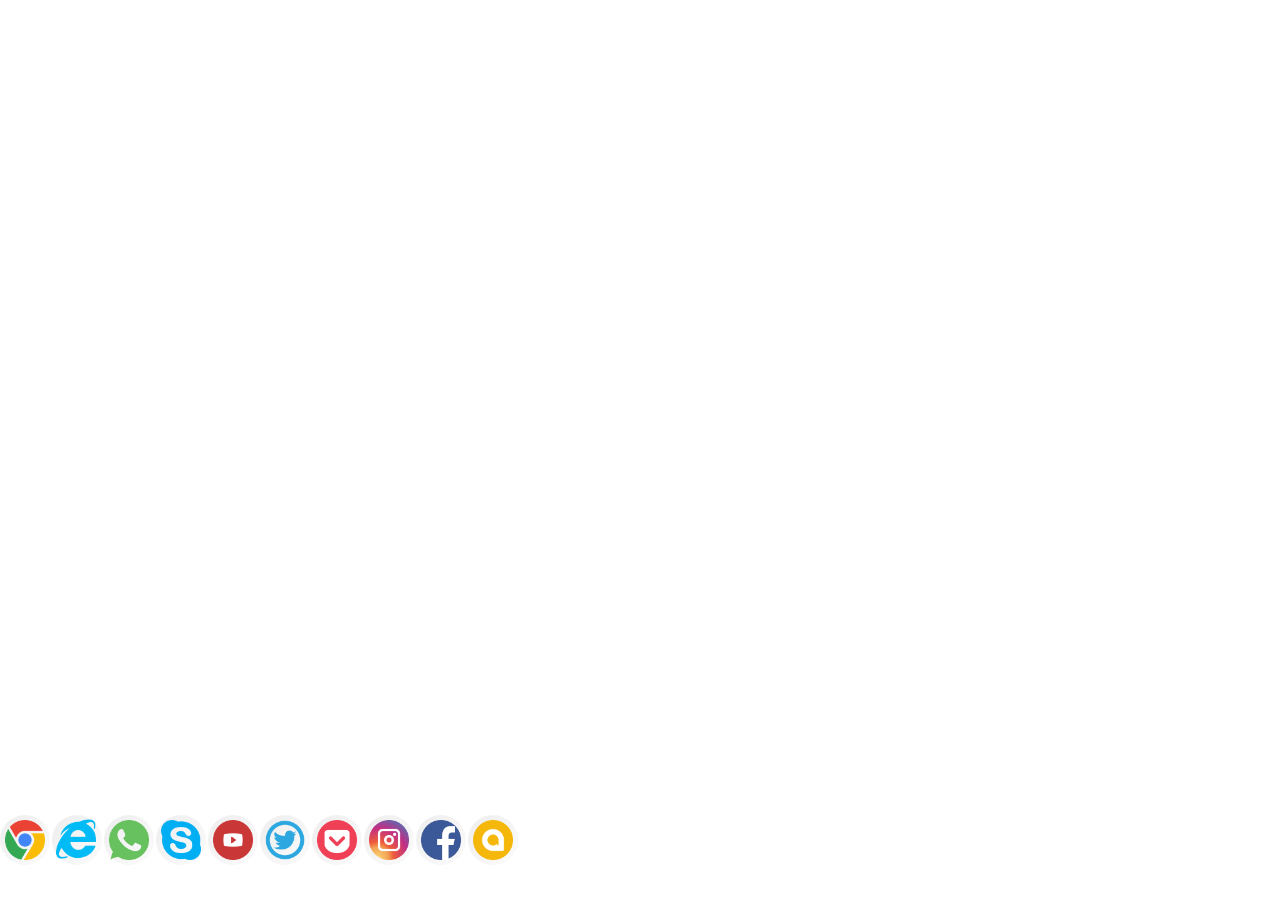
==== horizontal/index.html @ 4266e4f3 "splitting to horizontal and vertical menu" ====
<!DOCTYPE html>
<html lang="en">
<head>
    <meta charset="UTF-8">
    <title>PlainMenu</title>
    <link rel="stylesheet" href="style.css" type="text/css">
    <script type="text/javascript" src="../assets/jquery.min.js"></script>
    <script type="text/javascript" src="plain_menu.js"></script>
</head>
<body>
    <div class="plain-menu">
        <div class="item" style="left:0;">
            <span class="icon" background-url="icons/chrome.png"></span>
            <span class="title">Chrome</span>
        </div>
        <div class="item" style="left:52px;">
            <span class="icon" background-url="icons/edge.png" ></span>
            <span class="title">Edge</span>
        </div>
        <div class="item" style="left:104px; ">
            <span class="icon" background-url="icons/call.png"></span>
            <span class="title">WhatsApp</span>
        </div>
        <div class="item" style="left:156px; ">
            <span class="icon" background-url="icons/skype.png"></span>
            <span class="title">Skype</span>
        </div>
        <div class="item" style="left:208px;">
            <span class="icon" background-url="icons/youtube.png"></span>
            <span class="title">Youtube</span>
        </div>
        <div class="item" style="left:260px;">
            <span class="icon" background-url="icons/twitter.png"></span>
            <span class="title">Twitter</span>
        </div>
        <div class="item" style="left:312px;">
            <span class="icon" background-url="icons/secure.png"></span>
            <span class="title">Security</span>
        </div>
        <div class="item" style="left:364px;">
            <span class="icon" background-url="icons/instagram.png"></span>
            <span class="title">Instagram</span>
        </div>
        <div class="item" style="left:416px;">
            <span class="icon" background-url="icons/facebook.png"></span>
            <span class="title">Facebook</span>
        </div>
        <div class="item" style="left:468px;">
            <span class="icon" background-url="icons/alarm.png"></span>
            <span class="title">Google Maps</span>
        </div>
    </div>
</body>
</html>
---- horizontal/style.css ----
* {
	padding: 0;
	margin: 0;
}
.plain-menu {
	position: fixed;
	width: 518px;
	height: 100px;
	font-family: Arial,Verdana;
	bottom: 10px;
}
.plain-menu .item {
	position: absolute;
	top: 25px;
	width: 50px;
	height: 50px;
	background: silver;
	text-align: center;
	cursor: pointer;
	z-index: 2;
	display: flex;
	align-items: center;
	justify-content: center;
	background: linear-gradient(to bottom right, rgba(230,230,230, 0.7), rgba(250,250,250, 0.7));
	border-radius: 50%;
}


.plain-menu .item > span::after {
	content: '';
	position:absolute;
	top: 10%;
	left: 10%;
	width: 80%;
	height: 80%;
}

.plain-menu .item:nth-child(1) > span.icon::after {
	background: url('../assets/icons/chrome.png') center;
	background-size: contain;
}

.plain-menu .item:nth-child(2) > span.icon::after {
	top: 8%;
	left: 8%;
	background: url('../assets/icons/edge.png') center;
	background-size: contain;
}

.plain-menu .item:nth-child(3) > span.icon::after {
	background: url('../assets/icons/call.png') center;
	background-size: contain;
}
.plain-menu .item:nth-child(4) > span.icon::after {
	background: url('../assets/icons/skype.png') center;
	background-size: 100% 100%;
}
.plain-menu .item:nth-child(5) > span.icon::after {
	background: url('../assets/icons/youtube.png') center;
	background-size: contain;
}
.plain-menu .item:nth-child(7) > span.icon::after {
	background: url('../assets/icons/secure.png') center;
	background-size: contain;
}
.plain-menu .item:nth-child(6) > span.icon::after {
	background: url('../assets/icons/twitter.png') center;
	background-size: contain;
}
.plain-menu .item:nth-child(8) > span.icon::after {
	background: url('../assets/icons/instagram.png') center;
	background-size: contain;
}
.plain-menu .item:nth-child(9) > span.icon::after {
	 background: url('../assets/icons/facebook.png') center;
	 background-size: contain;
 }
.plain-menu .item:nth-child(10) > span.icon::after {
	background: url('../assets/icons/alarm.png') center;
	background-size: contain;
}
.item > span.icon {
	width: 80%;
	height: 80%;
	border-radius: 50%;
}

.plain-menu .item:hover {
	box-shadow: 0 0 10px rgba(189,189,189,0.7);
	z-index: 10;
}

.item span.title {
	display: none;
	top: 0;
}
.item span.icon:hover {
	width: 100%;
	height: 100%;
}
.item span.icon:hover ~ span.title {
	display: block;
	opacity: 1;
	width: 100%;
	height: 30px;
	position: absolute;
	top: -50px;
	padding: 0 5px;
	text-align: center;
	font-size: 12px;
	font-weight: bold;
	line-height: 30px;
	letter-spacing: 1px;
	border-radius: 5px;
	background: rgba(240,240,240, 1);
	animation: movingUp 0.5s ease;
	color: #676d73;
}

.item span.title::after {
	position: absolute;
	width: 0;
	height: 0;
	left: calc(50% - 10px);
	top: 25px;
	border: 10px solid;
	z-index: -1;
	border-color: rgba(240,240,240, 1) transparent transparent transparent;
}

@keyframes movingUp {
	from {
		opacity: 0;
		top: 0px
	}
	to {
		opacity: 1;
		top: -50px;
	}
}
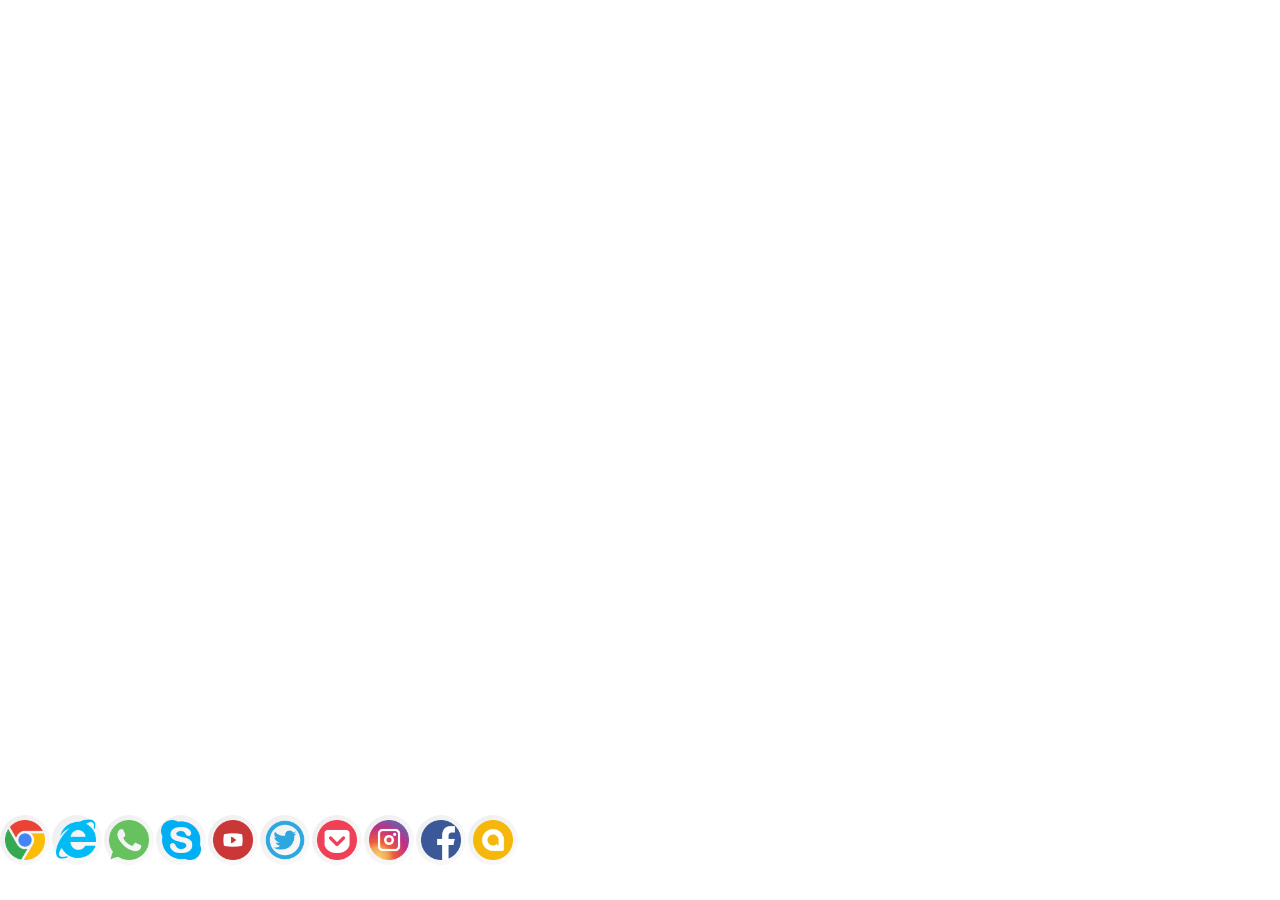
==== commit 92e7cf76: "creating vertical menu perfomance" ====
--- a/horizontal/index.html
+++ b/horizontal/index.html
@@ -5,7 +5,7 @@
     <title>PlainMenu</title>
     <link rel="stylesheet" href="style.css" type="text/css">
     <script type="text/javascript" src="../assets/jquery.min.js"></script>
-    <script type="text/javascript" src="plain_menu.js"></script>
+    <script type="text/javascript" src="plain_menu2.js"></script>
 </head>
 <body>
     <div class="plain-menu">
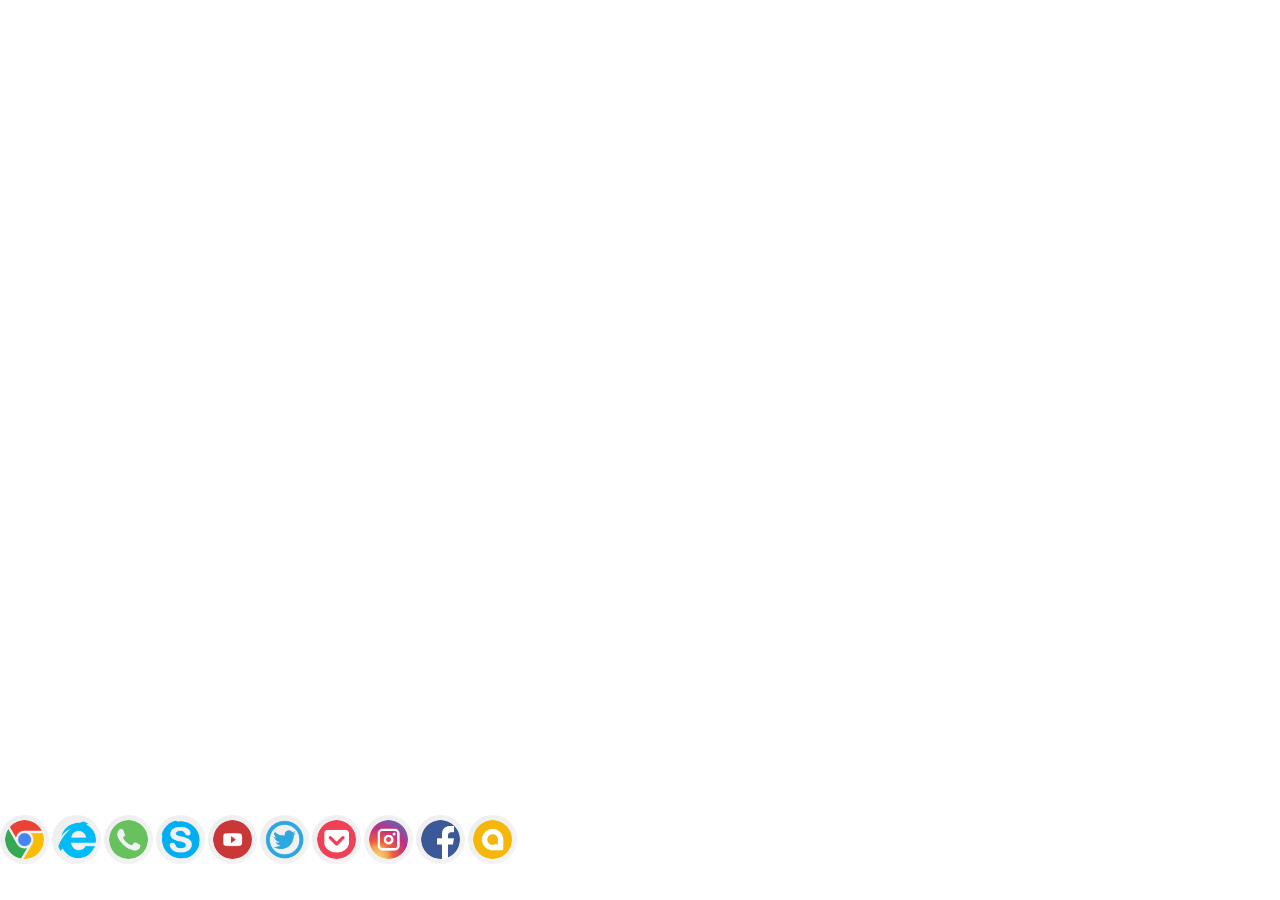
==== commit 8c912565: "extracting similar styles features to common style" ====
--- a/horizontal/index.html
+++ b/horizontal/index.html
@@ -3,9 +3,10 @@
 <head>
     <meta charset="UTF-8">
     <title>PlainMenu</title>
+    <link rel="stylesheet" href="../assets/common_style.css" type="text/css">
     <link rel="stylesheet" href="style.css" type="text/css">
     <script type="text/javascript" src="../assets/jquery.min.js"></script>
-    <script type="text/javascript" src="plain_menu2.js"></script>
+    <script type="text/javascript" src="plain_horizontal_menu.js"></script>
 </head>
 <body>
     <div class="plain-menu">
--- a/assets/common_style.css
+++ b/assets/common_style.css
@@ -0,0 +1,105 @@
+/*общий файл со стилями для 2 типов меню*/
+* {
+	padding: 0;
+	margin: 0;
+}
+.plain-menu {
+	position: fixed;
+	font-family: Arial,Verdana;
+}
+
+.plain-menu .item {
+	position: absolute;
+	width: 50px;
+	height: 50px;
+	background: transparent;
+	text-align: center;
+	cursor: pointer;
+}
+
+.plain-menu .item > span.icon {
+	width: calc(100% - 1px);
+	height: calc(100% - 1px);
+	border-radius: 50%;
+	background: linear-gradient(to bottom right, rgba(230,230,230, 0.7), rgba(240,240,240, 0.7));
+	display: flex;
+	align-items: center;
+	justify-content: center;
+}
+
+.plain-menu .item > span.icon::after {
+	content: '';
+	width: 80%;
+	height: 80%;
+	border-radius: 50%;
+}
+
+.plain-menu .item:nth-child(1) > span.icon::after {
+	background: url('../assets/icons/chrome.png') center no-repeat;
+	background-size: contain;
+}
+.plain-menu .item:nth-child(2) > span.icon::after {
+	background: url('../assets/icons/adobe.png') center no-repeat;
+	background-size: contain;
+}
+.plain-menu .item:nth-child(3) > span.icon::after {
+	background: url('../assets/icons/call.png') center no-repeat;
+	background-size: contain;
+}
+.plain-menu .item:nth-child(4) > span.icon::after {
+	background: url('../assets/icons/skype.png') center no-repeat;
+	background-size: 85% 85%;
+}
+.plain-menu .item:nth-child(5) > span.icon::after {
+	background: url('../assets/icons/youtube.png') center no-repeat;
+	background-size: contain;
+}
+.plain-menu .item:nth-child(7) > span.icon::after {
+	background: url('../assets/icons/secure.png') center no-repeat;
+	background-size: contain;
+}
+.plain-menu .item:nth-child(6) > span.icon::after {
+	background: url('../assets/icons/twitter.png') center no-repeat;
+	background-size: contain;
+}
+.plain-menu .item:nth-child(8) > span.icon::after {
+	background: url('../assets/icons/instagram.png') center no-repeat;
+	background-size: contain;
+}
+.plain-menu .item:nth-child(9) > span.icon::after {
+	background: url('../assets/icons/facebook.png') center no-repeat;
+	background-size: contain;
+}
+.plain-menu .item:nth-child(10) > span.icon::after {
+	background: url('../assets/icons/alarm.png') center no-repeat;
+	background-size: contain;
+}
+.plain-menu .item:nth-child(11) > span.icon::after {
+	background: url('../assets/icons/opera.png') center no-repeat;
+	background-size: contain;
+}
+.plain-menu .item:nth-child(12) > span.icon::after {
+	background: url('../assets/icons/app_store.png') center no-repeat;
+	background-size: contain;
+}
+.plain-menu .item:nth-child(13) > span.icon::after {
+	background: url('../assets/icons/firefox.png') center no-repeat;
+	background-size: contain;
+}
+.plain-menu .item:nth-child(14) > span.icon::after {
+	background: url('../assets/icons/wifi.png') center no-repeat;
+	background-size: contain;
+}
+.plain-menu .item:nth-child(15) > span.icon::after {
+	background: url('../assets/icons/owl.png') center no-repeat;
+	background-size: contain;
+}
+.plain-menu .item:nth-child(16) > span.icon::after {
+	background: url('../assets/icons/debian.png') center no-repeat;
+	background-size: contain;
+}
+.plain-menu .item:nth-child(17) > span.icon::after {
+	background: url('../assets/icons/android.png') center no-repeat;
+	background-size: contain;
+}
+
--- a/horizontal/style.css
+++ b/horizontal/style.css
@@ -14,39 +14,36 @@
 	top: 25px;
 	width: 50px;
 	height: 50px;
-	background: silver;
+	background: transparent;
 	text-align: center;
 	cursor: pointer;
-	z-index: 2;
+}
+
+.plain-menu .item > span.icon {
+	width: calc(100% - 1px);
+	height: calc(100% - 1px);
+	border-radius: 50%;
+	background: linear-gradient(to bottom right, rgba(230,230,230, 0.7), rgba(240,240,240, 0.7));
 	display: flex;
 	align-items: center;
 	justify-content: center;
-	background: linear-gradient(to bottom right, rgba(230,230,230, 0.7), rgba(250,250,250, 0.7));
-	border-radius: 50%;
 }
 
-
-.plain-menu .item > span::after {
+.plain-menu .item > span.icon::after {
 	content: '';
-	position:absolute;
-	top: 10%;
-	left: 10%;
 	width: 80%;
 	height: 80%;
+	border-radius: 50%;
+	background: white;
 }
-
 .plain-menu .item:nth-child(1) > span.icon::after {
 	background: url('../assets/icons/chrome.png') center;
 	background-size: contain;
 }
-
 .plain-menu .item:nth-child(2) > span.icon::after {
-	top: 8%;
-	left: 8%;
 	background: url('../assets/icons/edge.png') center;
 	background-size: contain;
 }
-
 .plain-menu .item:nth-child(3) > span.icon::after {
 	background: url('../assets/icons/call.png') center;
 	background-size: contain;
@@ -79,25 +76,12 @@
 	background: url('../assets/icons/alarm.png') center;
 	background-size: contain;
 }
-.item > span.icon {
-	width: 80%;
-	height: 80%;
-	border-radius: 50%;
-}
-
-.plain-menu .item:hover {
-	box-shadow: 0 0 10px rgba(189,189,189,0.7);
-	z-index: 10;
-}
 
 .item span.title {
 	display: none;
 	top: 0;
 }
-.item span.icon:hover {
-	width: 100%;
-	height: 100%;
-}
+
 .item span.icon:hover ~ span.title {
 	display: block;
 	opacity: 1;
@@ -113,18 +97,19 @@
 	letter-spacing: 1px;
 	border-radius: 5px;
 	background: rgba(240,240,240, 1);
-	animation: movingUp 0.5s ease;
+	animation: movingUp 0.3s ease;
 	color: #676d73;
 }
 
 .item span.title::after {
+	content: '';
 	position: absolute;
 	width: 0;
 	height: 0;
 	left: calc(50% - 10px);
 	top: 25px;
 	border: 10px solid;
-	z-index: -1;
+	z-index: 5;
 	border-color: rgba(240,240,240, 1) transparent transparent transparent;
 }
 
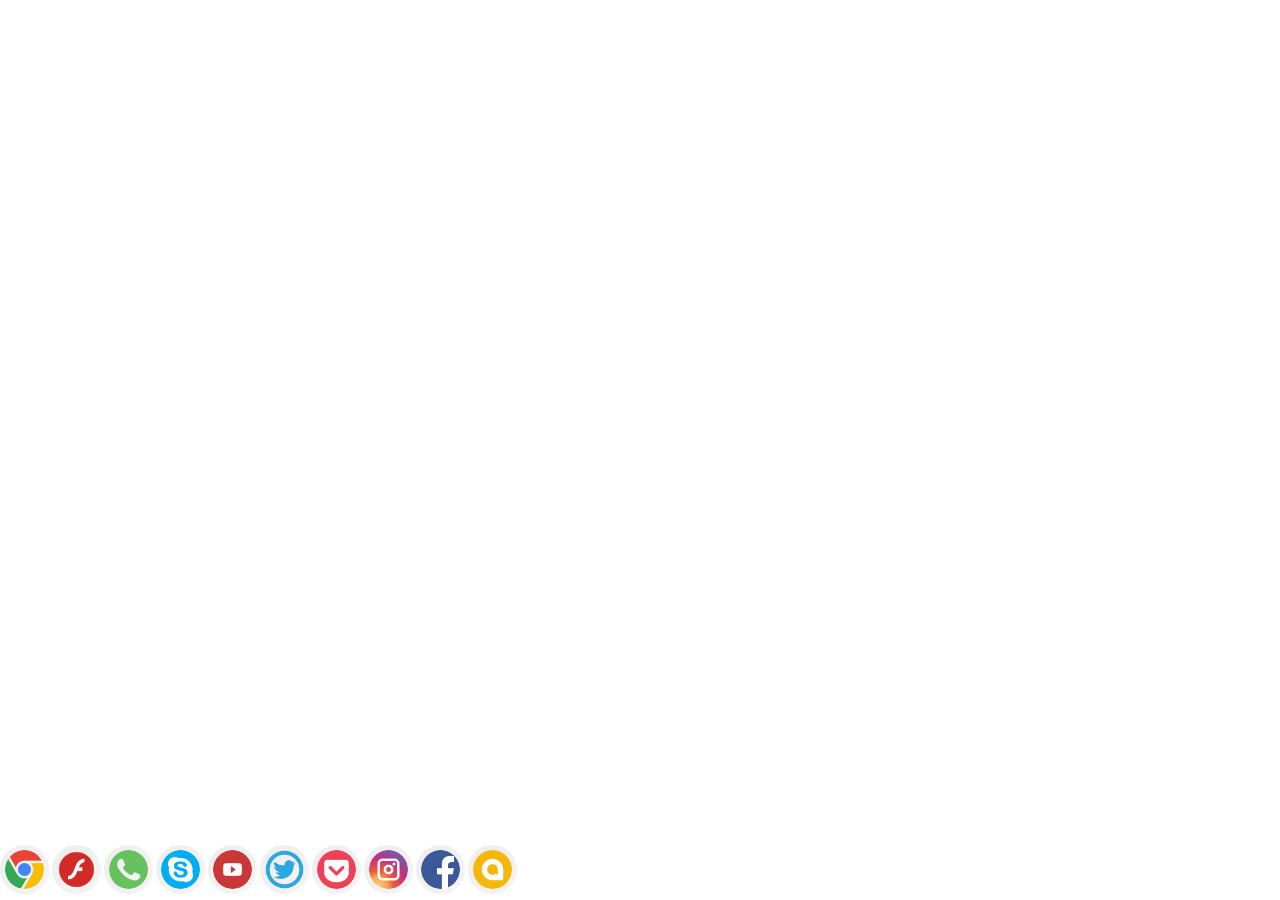
==== commit 861c9881: "prevent drabbling in horizontal menu" ====
--- a/horizontal/index.html
+++ b/horizontal/index.html
@@ -11,43 +11,43 @@
 <body>
     <div class="plain-menu">
         <div class="item" style="left:0;">
-            <span class="icon" background-url="icons/chrome.png"></span>
+            <span class="icon"></span>
             <span class="title">Chrome</span>
         </div>
         <div class="item" style="left:52px;">
-            <span class="icon" background-url="icons/edge.png" ></span>
+            <span class="icon" ></span>
             <span class="title">Edge</span>
         </div>
         <div class="item" style="left:104px; ">
-            <span class="icon" background-url="icons/call.png"></span>
+            <span class="icon"></span>
             <span class="title">WhatsApp</span>
         </div>
         <div class="item" style="left:156px; ">
-            <span class="icon" background-url="icons/skype.png"></span>
+            <span class="icon"></span>
             <span class="title">Skype</span>
         </div>
         <div class="item" style="left:208px;">
-            <span class="icon" background-url="icons/youtube.png"></span>
+            <span class="icon"></span>
             <span class="title">Youtube</span>
         </div>
         <div class="item" style="left:260px;">
-            <span class="icon" background-url="icons/twitter.png"></span>
+            <span class="icon"></span>
             <span class="title">Twitter</span>
         </div>
         <div class="item" style="left:312px;">
-            <span class="icon" background-url="icons/secure.png"></span>
+            <span class="icon"></span>
             <span class="title">Security</span>
         </div>
         <div class="item" style="left:364px;">
-            <span class="icon" background-url="icons/instagram.png"></span>
+            <span class="icon"></span>
             <span class="title">Instagram</span>
         </div>
         <div class="item" style="left:416px;">
-            <span class="icon" background-url="icons/facebook.png"></span>
+            <span class="icon"></span>
             <span class="title">Facebook</span>
         </div>
         <div class="item" style="left:468px;">
-            <span class="icon" background-url="icons/alarm.png"></span>
+            <span class="icon"></span>
             <span class="title">Google Maps</span>
         </div>
     </div>
--- a/assets/common_style.css
+++ b/assets/common_style.css
@@ -1,4 +1,3 @@
-/*общий файл со стилями для 2 типов меню*/
 * {
 	padding: 0;
 	margin: 0;
@@ -15,9 +14,11 @@
 	background: transparent;
 	text-align: center;
 	cursor: pointer;
+	text-align:center;
 }
 
-.plain-menu .item > span.icon {
+.item > .icon {
+	position: absolute;
 	width: calc(100% - 1px);
 	height: calc(100% - 1px);
 	border-radius: 50%;
@@ -27,79 +28,95 @@
 	justify-content: center;
 }
 
-.plain-menu .item > span.icon::after {
+.plain-menu .item > .icon::after {
+	position: relative;
 	content: '';
 	width: 80%;
 	height: 80%;
 	border-radius: 50%;
+	z-index: 50;
+ }
+
+.item > span.title {
+	display: none;
+	width: 120px;
+	height: 30px;
+	position: absolute;
+	padding: 0 5px;
+	text-align: center;
+	font-size: 12px;
+	line-height: 30px;
+	letter-spacing: 1px;
+	border-radius: 5px;
+	background: rgba(240,240,240, 1);
+	white-space: nowrap;
 }
 
-.plain-menu .item:nth-child(1) > span.icon::after {
+.plain-menu .item:nth-child(1) > .icon::after  {
 	background: url('../assets/icons/chrome.png') center no-repeat;
 	background-size: contain;
 }
-.plain-menu .item:nth-child(2) > span.icon::after {
+.plain-menu .item:nth-child(2)> .icon::after  {
 	background: url('../assets/icons/adobe.png') center no-repeat;
 	background-size: contain;
 }
-.plain-menu .item:nth-child(3) > span.icon::after {
+.plain-menu .item:nth-child(3) > .icon::after  {
 	background: url('../assets/icons/call.png') center no-repeat;
 	background-size: contain;
 }
-.plain-menu .item:nth-child(4) > span.icon::after {
+.plain-menu .item:nth-child(4) > .icon::after  {
 	background: url('../assets/icons/skype.png') center no-repeat;
-	background-size: 85% 85%;
+	background-size: contain;
 }
-.plain-menu .item:nth-child(5) > span.icon::after {
+.plain-menu .item:nth-child(5) > .icon::after  {
 	background: url('../assets/icons/youtube.png') center no-repeat;
 	background-size: contain;
 }
-.plain-menu .item:nth-child(7) > span.icon::after {
+.plain-menu .item:nth-child(7) > .icon::after  {
 	background: url('../assets/icons/secure.png') center no-repeat;
 	background-size: contain;
 }
-.plain-menu .item:nth-child(6) > span.icon::after {
+.plain-menu .item:nth-child(6) > .icon::after  {
 	background: url('../assets/icons/twitter.png') center no-repeat;
 	background-size: contain;
 }
-.plain-menu .item:nth-child(8) > span.icon::after {
+.plain-menu .item:nth-child(8) > .icon::after {
 	background: url('../assets/icons/instagram.png') center no-repeat;
 	background-size: contain;
 }
-.plain-menu .item:nth-child(9) > span.icon::after {
+.plain-menu .item:nth-child(9) > .icon::after {
 	background: url('../assets/icons/facebook.png') center no-repeat;
 	background-size: contain;
 }
-.plain-menu .item:nth-child(10) > span.icon::after {
+.plain-menu .item:nth-child(10) > .icon::after  {
 	background: url('../assets/icons/alarm.png') center no-repeat;
 	background-size: contain;
 }
-.plain-menu .item:nth-child(11) > span.icon::after {
+.plain-menu .item:nth-child(11) > .icon::after {
 	background: url('../assets/icons/opera.png') center no-repeat;
 	background-size: contain;
 }
-.plain-menu .item:nth-child(12) > span.icon::after {
+.plain-menu .item:nth-child(12) > .icon::after {
 	background: url('../assets/icons/app_store.png') center no-repeat;
 	background-size: contain;
 }
-.plain-menu .item:nth-child(13) > span.icon::after {
+.plain-menu .item:nth-child(13) > .icon::after {
 	background: url('../assets/icons/firefox.png') center no-repeat;
 	background-size: contain;
 }
-.plain-menu .item:nth-child(14) > span.icon::after {
+.plain-menu .item:nth-child(14) > .icon::after  {
 	background: url('../assets/icons/wifi.png') center no-repeat;
 	background-size: contain;
 }
-.plain-menu .item:nth-child(15) > span.icon::after {
+.plain-menu .item:nth-child(15) > .icon::after {
 	background: url('../assets/icons/owl.png') center no-repeat;
 	background-size: contain;
 }
-.plain-menu .item:nth-child(16) > span.icon::after {
+.plain-menu .item:nth-child(16) > .icon::after  {
 	background: url('../assets/icons/debian.png') center no-repeat;
 	background-size: contain;
 }
-.plain-menu .item:nth-child(17) > span.icon::after {
+.plain-menu .item:nth-child(17) > .icon::after  {
 	background: url('../assets/icons/android.png') center no-repeat;
 	background-size: contain;
 }
-
--- a/horizontal/style.css
+++ b/horizontal/style.css
@@ -3,105 +3,22 @@
 	margin: 0;
 }
 .plain-menu {
-	position: fixed;
-	width: 518px;
-	height: 100px;
+	bottom: 5px;
+	width: 100%;
+	height: 50px;
 	font-family: Arial,Verdana;
-	bottom: 10px;
-}
-.plain-menu .item {
-	position: absolute;
-	top: 25px;
-	width: 50px;
-	height: 50px;
-	background: transparent;
-	text-align: center;
-	cursor: pointer;
 }
 
-.plain-menu .item > span.icon {
-	width: calc(100% - 1px);
-	height: calc(100% - 1px);
-	border-radius: 50%;
-	background: linear-gradient(to bottom right, rgba(230,230,230, 0.7), rgba(240,240,240, 0.7));
-	display: flex;
-	align-items: center;
-	justify-content: center;
+.plain-menu .item {
+	top: 0px;
 }
 
-.plain-menu .item > span.icon::after {
-	content: '';
-	width: 80%;
-	height: 80%;
-	border-radius: 50%;
-	background: white;
-}
-.plain-menu .item:nth-child(1) > span.icon::after {
-	background: url('../assets/icons/chrome.png') center;
-	background-size: contain;
-}
-.plain-menu .item:nth-child(2) > span.icon::after {
-	background: url('../assets/icons/edge.png') center;
-	background-size: contain;
-}
-.plain-menu .item:nth-child(3) > span.icon::after {
-	background: url('../assets/icons/call.png') center;
-	background-size: contain;
-}
-.plain-menu .item:nth-child(4) > span.icon::after {
-	background: url('../assets/icons/skype.png') center;
-	background-size: 100% 100%;
-}
-.plain-menu .item:nth-child(5) > span.icon::after {
-	background: url('../assets/icons/youtube.png') center;
-	background-size: contain;
-}
-.plain-menu .item:nth-child(7) > span.icon::after {
-	background: url('../assets/icons/secure.png') center;
-	background-size: contain;
-}
-.plain-menu .item:nth-child(6) > span.icon::after {
-	background: url('../assets/icons/twitter.png') center;
-	background-size: contain;
-}
-.plain-menu .item:nth-child(8) > span.icon::after {
-	background: url('../assets/icons/instagram.png') center;
-	background-size: contain;
-}
-.plain-menu .item:nth-child(9) > span.icon::after {
-	 background: url('../assets/icons/facebook.png') center;
-	 background-size: contain;
- }
-.plain-menu .item:nth-child(10) > span.icon::after {
-	background: url('../assets/icons/alarm.png') center;
-	background-size: contain;
+.item > span.title {
+	top: 0px;
+	left: calc(50% - 60px);
 }
 
-.item span.title {
-	display: none;
-	top: 0;
-}
-
-.item span.icon:hover ~ span.title {
-	display: block;
-	opacity: 1;
-	width: 100%;
-	height: 30px;
-	position: absolute;
-	top: -50px;
-	padding: 0 5px;
-	text-align: center;
-	font-size: 12px;
-	font-weight: bold;
-	line-height: 30px;
-	letter-spacing: 1px;
-	border-radius: 5px;
-	background: rgba(240,240,240, 1);
-	animation: movingUp 0.3s ease;
-	color: #676d73;
-}
-
-.item span.title::after {
+.item > span.title::after {
 	content: '';
 	position: absolute;
 	width: 0;
@@ -113,13 +30,21 @@
 	border-color: rgba(240,240,240, 1) transparent transparent transparent;
 }
 
+.item:hover > span.title {
+	display: block;
+	opacity: 1;
+	top: -50px;
+	animation: movingUp 0.3s ease;
+}
+
+
 @keyframes movingUp {
 	from {
 		opacity: 0;
-		top: 0px
+		top: 0px;
 	}
 	to {
 		opacity: 1;
 		top: -50px;
 	}
-}+}
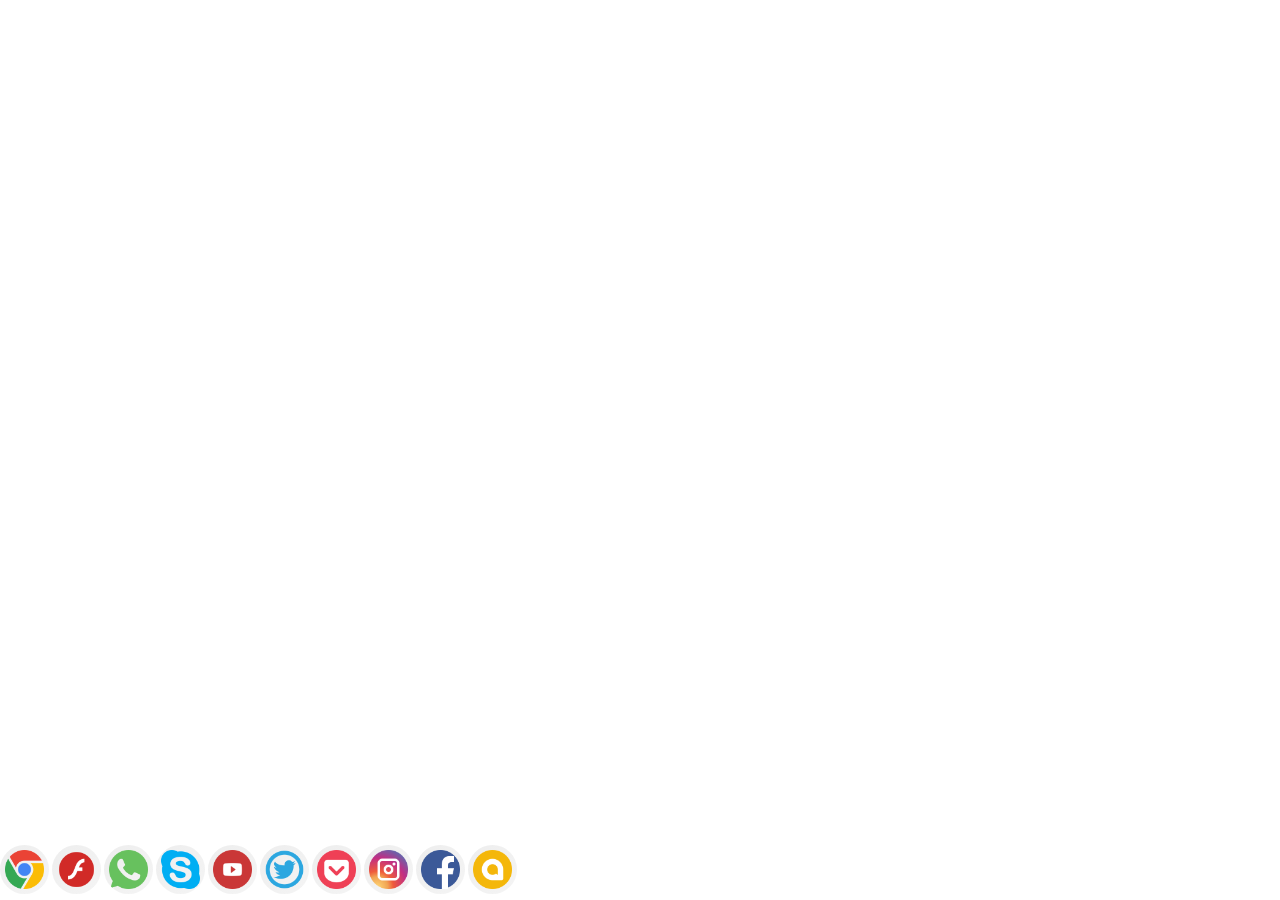
==== commit 9bdd9235: "adding Vertical and Horizontal menus" ====
--- a/horizontal/index.html
+++ b/horizontal/index.html
@@ -22,7 +22,7 @@
             <span class="icon"></span>
             <span class="title">WhatsApp</span>
         </div>
-        <div class="item" style="left:156px; ">
+        <div class="item" style="left:156px;">
             <span class="icon"></span>
             <span class="title">Skype</span>
         </div>
--- a/assets/common_style.css
+++ b/assets/common_style.css
@@ -22,20 +22,10 @@
 	width: calc(100% - 1px);
 	height: calc(100% - 1px);
 	border-radius: 50%;
-	background: linear-gradient(to bottom right, rgba(230,230,230, 0.7), rgba(240,240,240, 0.7));
 	display: flex;
 	align-items: center;
 	justify-content: center;
 }
-
-.plain-menu .item > .icon::after {
-	position: relative;
-	content: '';
-	width: 80%;
-	height: 80%;
-	border-radius: 50%;
-	z-index: 50;
- }
 
 .item > span.title {
 	display: none;
@@ -52,71 +42,122 @@
 	white-space: nowrap;
 }
 
-.plain-menu .item:nth-child(1) > .icon::after  {
-	background: url('../assets/icons/chrome.png') center no-repeat;
-	background-size: contain;
+.plain-menu .item:nth-child(1) > .icon  {
+	background:
+			url('../assets/icons/chrome.png') 50% 50% no-repeat,
+			linear-gradient(to bottom right, rgba(230,230,230, 0.7), rgba(240,240,240, 0.7));
+
+	background-size: 80%, cover;
 }
-.plain-menu .item:nth-child(2)> .icon::after  {
-	background: url('../assets/icons/adobe.png') center no-repeat;
-	background-size: contain;
+.plain-menu .item:nth-child(2)> .icon {
+	background:
+			url('../assets/icons/adobe.png') 50% 50% no-repeat,
+			linear-gradient(to bottom right, rgba(230,230,230, 0.7), rgba(240,240,240, 0.7));
+
+	background-size: 80%, cover;
 }
-.plain-menu .item:nth-child(3) > .icon::after  {
-	background: url('../assets/icons/call.png') center no-repeat;
-	background-size: contain;
+.plain-menu .item:nth-child(3) > .icon {
+	background:
+			url('../assets/icons/call.png') 50% 50% no-repeat,
+			linear-gradient(to bottom right, rgba(230,230,230, 0.7), rgba(240,240,240, 0.7));
+
+	background-size: 80%, cover;
 }
-.plain-menu .item:nth-child(4) > .icon::after  {
-	background: url('../assets/icons/skype.png') center no-repeat;
-	background-size: contain;
+.plain-menu .item:nth-child(4) > .icon  {
+	background:
+			url('../assets/icons/skype.png') 50% 50% no-repeat,
+			linear-gradient(to bottom right, rgba(230,230,230, 0.7), rgba(240,240,240, 0.7));
+
+	background-size: 80%, cover;
 }
-.plain-menu .item:nth-child(5) > .icon::after  {
-	background: url('../assets/icons/youtube.png') center no-repeat;
-	background-size: contain;
+.plain-menu .item:nth-child(5) > .icon  {
+	background:
+			url('../assets/icons/youtube.png') 50% 50% no-repeat,
+			linear-gradient(to bottom right, rgba(230,230,230, 0.7), rgba(240,240,240, 0.7));
+
+	background-size: 80%, cover;
 }
-.plain-menu .item:nth-child(7) > .icon::after  {
-	background: url('../assets/icons/secure.png') center no-repeat;
-	background-size: contain;
+.plain-menu .item:nth-child(7) > .icon  {
+	background:
+			url('../assets/icons/secure.png') 50% 50% no-repeat,
+			linear-gradient(to bottom right, rgba(230,230,230, 0.7), rgba(240,240,240, 0.7));
+
+	background-size: 80%, cover;
 }
-.plain-menu .item:nth-child(6) > .icon::after  {
-	background: url('../assets/icons/twitter.png') center no-repeat;
-	background-size: contain;
+.plain-menu .item:nth-child(6) > .icon  {
+	background:
+			url('../assets/icons/twitter.png') 50% 50% no-repeat,
+			linear-gradient(to bottom right, rgba(230,230,230, 0.7), rgba(240,240,240, 0.7));
+
+	background-size: 80%, cover;
 }
-.plain-menu .item:nth-child(8) > .icon::after {
-	background: url('../assets/icons/instagram.png') center no-repeat;
-	background-size: contain;
+.plain-menu .item:nth-child(8) > .icon {
+	background:
+			url('../assets/icons/instagram.png') 50% 50% no-repeat,
+			linear-gradient(to bottom right, rgba(230,230,230, 0.7), rgba(240,240,240, 0.7));
+
+	background-size: 80%, cover;
 }
-.plain-menu .item:nth-child(9) > .icon::after {
-	background: url('../assets/icons/facebook.png') center no-repeat;
-	background-size: contain;
+.plain-menu .item:nth-child(9) > .icon {
+	background:
+			url('../assets/icons/facebook.png') 50% 50% no-repeat,
+			linear-gradient(to bottom right, rgba(230,230,230, 0.7), rgba(240,240,240, 0.7));
+
+	background-size: 80%, cover;
 }
-.plain-menu .item:nth-child(10) > .icon::after  {
-	background: url('../assets/icons/alarm.png') center no-repeat;
-	background-size: contain;
+.plain-menu .item:nth-child(10) > .icon {
+	background:
+			url('../assets/icons/alarm.png') 50% 50% no-repeat,
+			linear-gradient(to bottom right, rgba(230,230,230, 0.7), rgba(240,240,240, 0.7));
+
+	background-size: 80%, cover;
 }
-.plain-menu .item:nth-child(11) > .icon::after {
-	background: url('../assets/icons/opera.png') center no-repeat;
-	background-size: contain;
+.plain-menu .item:nth-child(11) > .icon {
+	background:
+			url('../assets/icons/opera.png') 50% 50% no-repeat,
+			linear-gradient(to bottom right, rgba(230,230,230, 0.7), rgba(240,240,240, 0.7));
+
+	background-size: 80%, cover;
 }
-.plain-menu .item:nth-child(12) > .icon::after {
-	background: url('../assets/icons/app_store.png') center no-repeat;
-	background-size: contain;
+.plain-menu .item:nth-child(12) > .icon {
+	background:
+			url('../assets/icons/app_store.png') 50% 50% no-repeat,
+			linear-gradient(to bottom right, rgba(230,230,230, 0.7), rgba(240,240,240, 0.7));
+
+	background-size: 80%, cover;
 }
-.plain-menu .item:nth-child(13) > .icon::after {
-	background: url('../assets/icons/firefox.png') center no-repeat;
-	background-size: contain;
+.plain-menu .item:nth-child(13) > .icon {
+	background:
+			url('../assets/icons/firefox.png') 50% 50% no-repeat,
+			linear-gradient(to bottom right, rgba(230,230,230, 0.7), rgba(240,240,240, 0.7));
+
+	background-size: 80%, cover;
 }
-.plain-menu .item:nth-child(14) > .icon::after  {
-	background: url('../assets/icons/wifi.png') center no-repeat;
-	background-size: contain;
+.plain-menu .item:nth-child(14) > .icon  {
+	background:
+			url('../assets/icons/settings.png') center no-repeat,
+			linear-gradient(to bottom right, rgba(230,230,230, 0.7), rgba(240,240,240, 0.7));
+
+	background-size: 80% 80%, cover;
 }
-.plain-menu .item:nth-child(15) > .icon::after {
-	background: url('../assets/icons/owl.png') center no-repeat;
-	background-size: contain;
+.plain-menu .item:nth-child(15) > .icon {
+	background:
+			url('../assets/icons/owl.png') 50% 50% no-repeat,
+			linear-gradient(to bottom right, rgba(230,230,230, 0.7), rgba(240,240,240, 0.7));
+
+	background-size: 80%, cover;
 }
-.plain-menu .item:nth-child(16) > .icon::after  {
-	background: url('../assets/icons/debian.png') center no-repeat;
-	background-size: contain;
+.plain-menu .item:nth-child(16) > .icon  {
+	background:
+			url('../assets/icons/debian.png') 50% 50% no-repeat,
+			linear-gradient(to bottom right, rgba(230,230,230, 0.7), rgba(240,240,240, 0.7));
+
+	background-size: 80%, cover;
 }
-.plain-menu .item:nth-child(17) > .icon::after  {
-	background: url('../assets/icons/android.png') center no-repeat;
-	background-size: contain;
+.plain-menu .item:nth-child(17) > .icon  {
+	background:
+			url('../assets/icons/android.png') 50% 50% no-repeat,
+			linear-gradient(to bottom right, rgba(230,230,230, 0.7), rgba(240,240,240, 0.7));
+
+	background-size: 80%, cover;
 }
